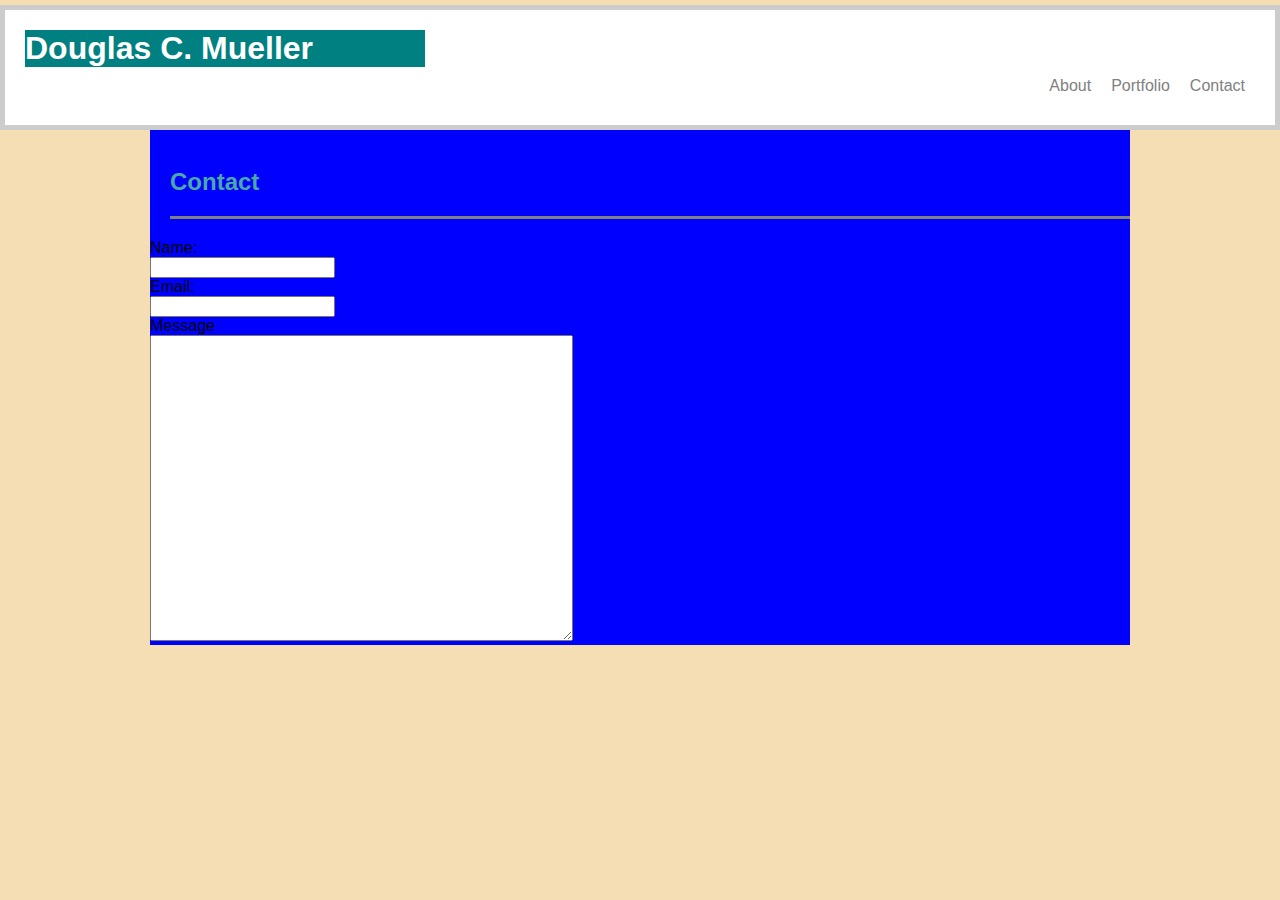
==== contact.html @ 0d26ccfe "porfolio-exercises-updated" ====
<!DOCTYPE html>
<html lang="en">
<head>
    <meta charset="UTF-8">
    <meta name="viewport" content="width=device-width, initial-scale=1">
    <link rel="stylesheet" text="text/css" href="assets/css/style.css">
    <title>Contact: Douglas C. Mueller</title>
</head>
<body>
        <header>
               
            <h1 id="myname"> Douglas C. Mueller</h1>
                  
              
            <ul>
              
                <li><a href="contact.html">Contact</a></li>
                <li><a href="portfolio.html">Portfolio</a></li>
                <li><a href="index.html">About</a></li>
            </ul>
            </header>
            <br>
            <br>
            <br>
            <br>
            <br>
            <br>

        <section id="Contact-form">
            <h2>Contact</h2>
            <form>
                <ul>
                    <li>Name:</li><br>
                    <input type="text" name="Name"><br>
                    <li>Email:</li><br>
                    <input type="email" name="email"><br>
                    <li>Message</li><br>
                    <textarea name="Message" rows="20" cols="50"></textarea><br>
                </ul>
            </form>
---- assets/css/style.css ----
* {box-sizing: border-box;}

body { 
  margin: 0;
  font-family: Arial, Helvetica, sans-serif;
  background-color: wheat;

}
header {
  margin-left: 0;
  margin-top: 5px;
  background-color: #ffffff;
  width: 100%;
  padding: 20px;
  position: fixed;
  border-style: solid;
  border-width: 5px;
  border-color: #cccccc;
}
  #myname {
    background-color: teal;
    color: white;
    margin: 0;
  }

ul {
  list-style-type: none;
  margin: 0;
  padding: 0;
  margin-top: 0;
  
}
li {
  display: inline;
  
}
li a {
  float: right;
  display: block;
  padding: 10px;
  text-decoration: none;
  color: gray;
 
}


/* .myname {
  background-color: teal;
  color: white;
  margin: 0;
  

}
   */
  #main-bio {
   margin-left: 150px;
   margin-right: 150px;
   background-color: blue;

  }
  h1 {
      color: white;
      margin-left:auto auto auto 30px;
      width: 400px;
      background-color: teal;
  }
  h2 {
   margin-left: 20px;
    border-bottom: solid grey;
    padding-top: 40px;
    padding-bottom: 20px;
    color: #4aaaa5;
  }
  #myimage {
      float: left;
      margin-left: 20px;
      margin-right: 20px;
      border: 1px solid white;
      width: 200px;
      height: 200px;
  }
  #portfolio-examples {
    margin-left: 150px;
    margin-right: 150px;
    background-color: blue;
  }
  #Contact-form {
    margin-left: 150px;
    margin-right: 150px;
    background-color: blue;
  }
  #Message {
    width: 1000px;
    height: 500px;
  }
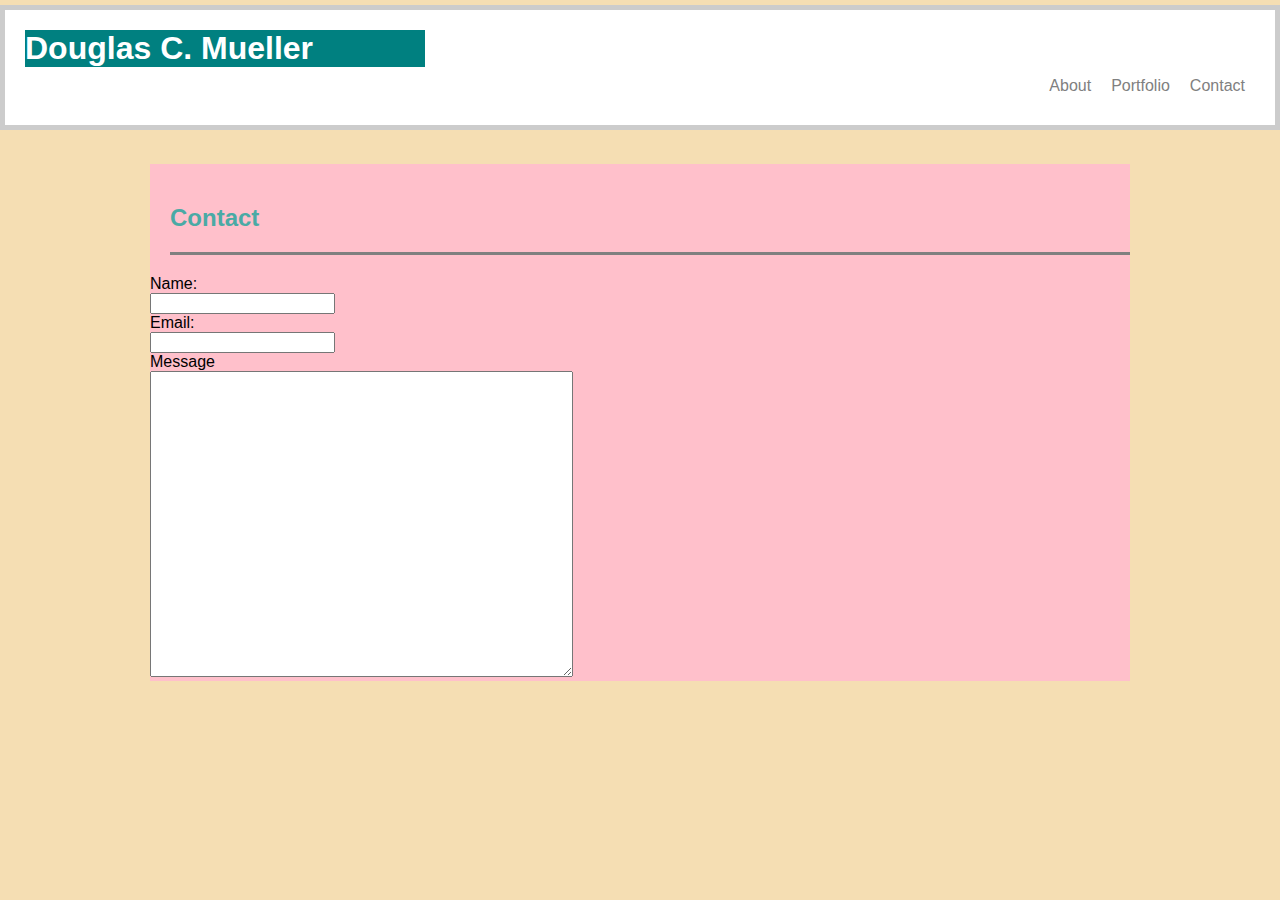
==== commit a2b79a86: "portfolio-html-updated" ====
--- a/contact.html
+++ b/contact.html
@@ -25,8 +25,10 @@
             <br>
             <br>
             <br>
+            <br>
+            <br>
 
-        <section id="Contact-form">
+        <section id="Main-Content">
             <h2>Contact</h2>
             <form>
                 <ul>
--- a/assets/css/style.css
+++ b/assets/css/style.css
@@ -44,18 +44,10 @@
 }
 
 
-/* .myname {
-  background-color: teal;
-  color: white;
-  margin: 0;
-  
-
-}
-   */
-  #main-bio {
+  #Main-Content {
    margin-left: 150px;
    margin-right: 150px;
-   background-color: blue;
+   background-color: pink;
 
   }
   h1 {
